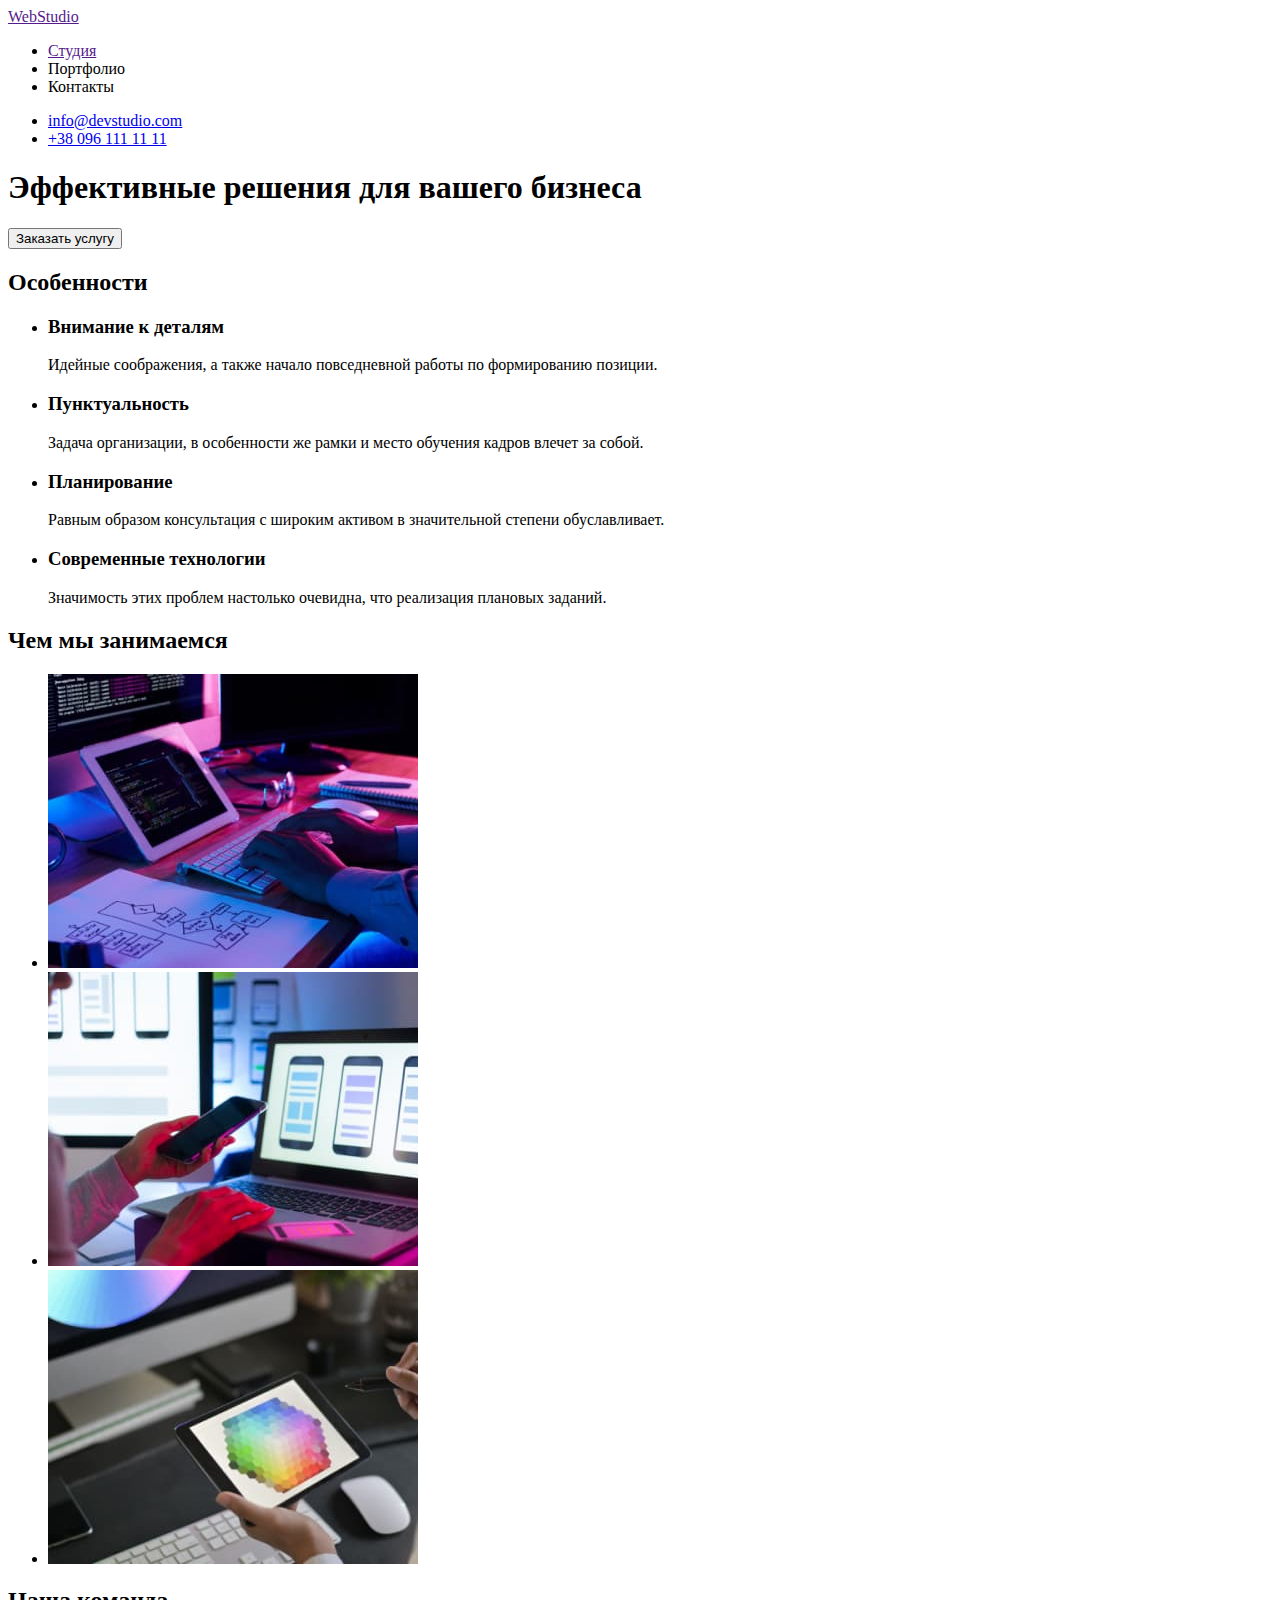
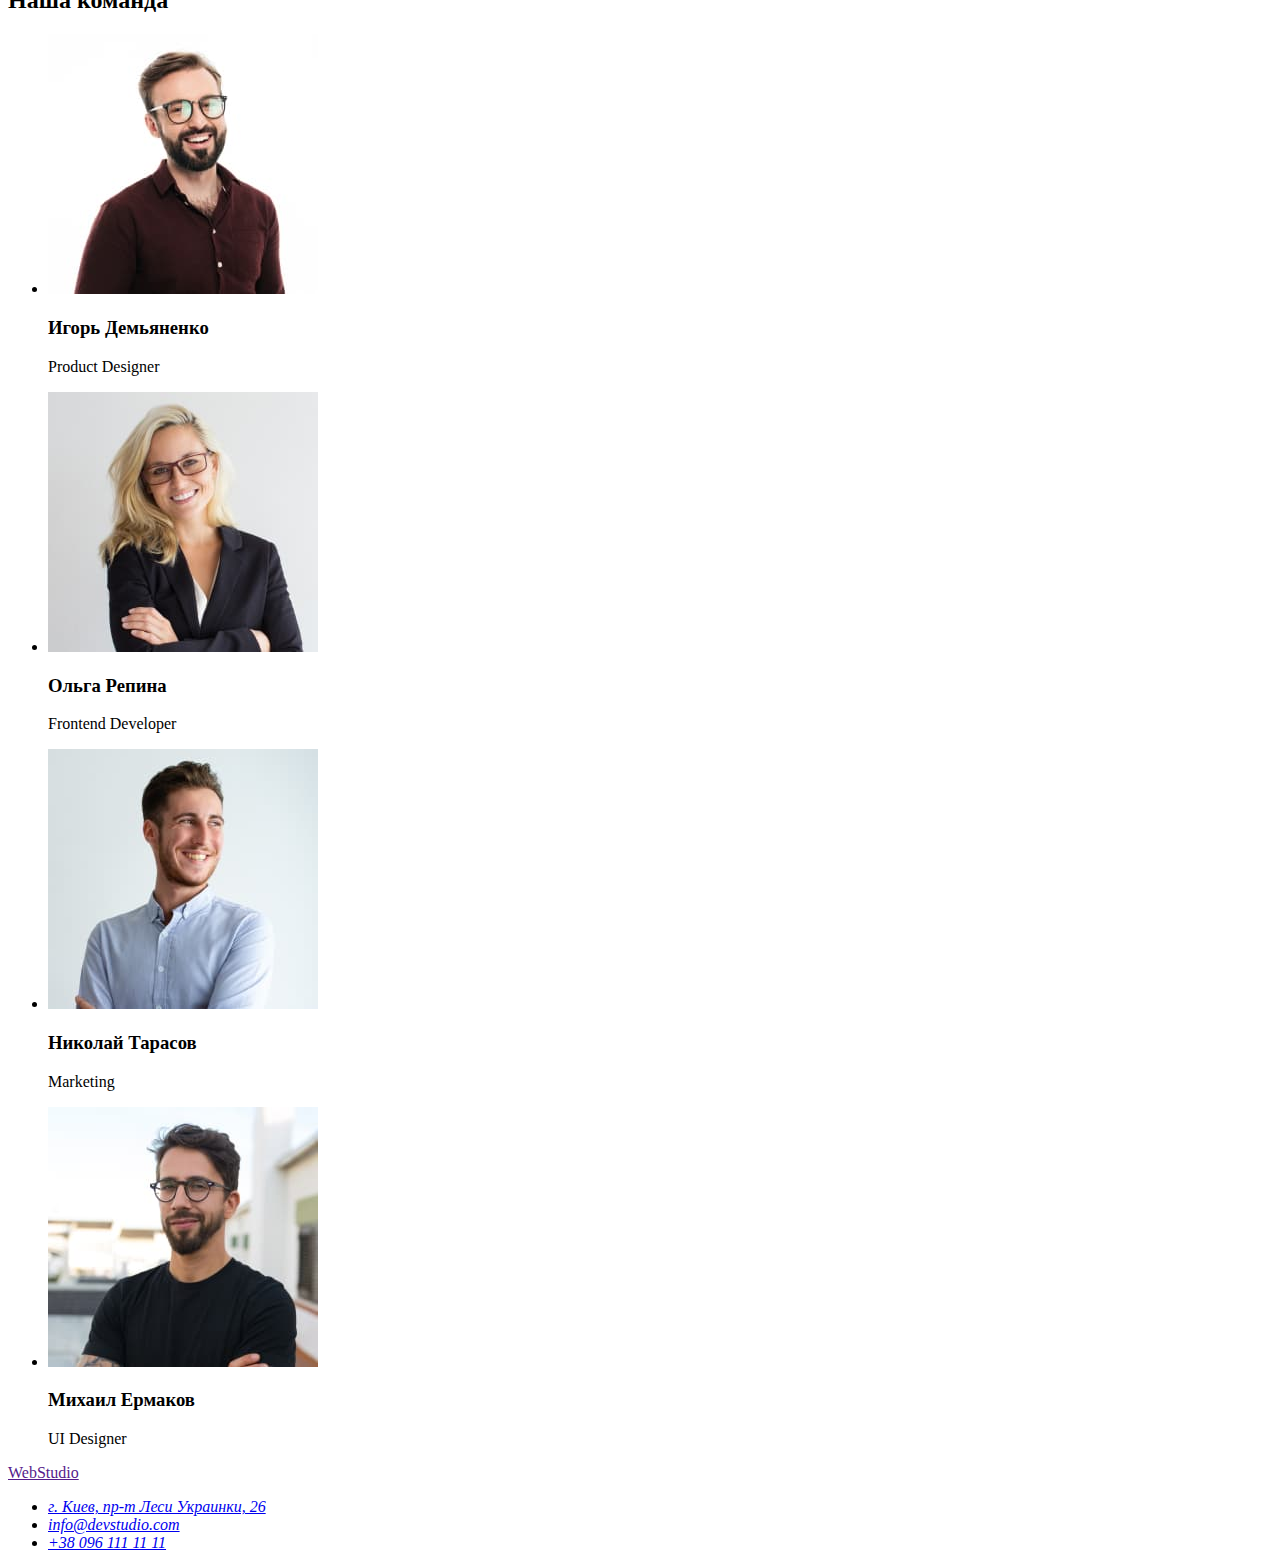
==== index.html @ 11a8403f "Копия файлов с ДЗ1" ====
<!DOCTYPE html>
<html lang="ru">
    <head>
        <meta charset="UTF-8">
        <meta http-equiv="X-UA-Compatible" content="IE=edge">
        <meta name="viewport" content="width=device-width, initial-scale=1.0">
        <title>Студия</title>
    </head>

    <body>
        <header>
            <nav>
                <a href="" lang="en">WebStudio</a>
                <ul>
                    <li><a href="">Студия</a></li>
                    <li><a href=""></a>Портфолио</li>
                    <li><a href=""></a>Контакты</li>
                </ul>
            </nav>
            <ul>
                <li><a href="mailto:info@devstudio.com">info@devstudio.com</a></li>
                <li><a href="tel:+380961111111">+38 096 111 11 11</a></li>
            </ul>            
        </header>

        <main>
            <section>
                <h1>Эффективные решения для вашего бизнеса</h1>
                <button type="button">Заказать услугу</button>
            </section>

            <section>
                <h2>Особенности</h2>
                <ul>
                    <li>
                        <h3>Внимание к деталям</h3>
                        <p>Идейные соображения, а также начало повседневной работы по формированию позиции.</p>
                    </li>
                    <li>
                        <h3>Пунктуальность</h3>
                        <p>Задача организации, в особенности же рамки и место обучения кадров влечет за собой.</p>
                    </li>
                    <li>
                        <h3>Планирование</h3>
                        <p>Равным образом консультация с широким активом в значительной степени обуславливает.</p>
                    </li>
                    <li>
                        <h3>Современные технологии</h3>
                        <p>Значимость этих проблем настолько очевидна, что реализация плановых заданий.</p>
                    </li>
                </ul>
            </section>

            <section>
                <h2>Чем мы занимаемся</h2>
                <ul>
                    <li><img src="./images/box1.jpg" alt="Услуга 1" width="370" height="294"></li>
                    <li><img src="./images/box2.jpg" alt="Услуга 2" width="370" height="294"></li>
                    <li><img src="./images/box3.jpg" alt="Услуга 3" width="370" height="294"></li>
                </ul>
            </section>

            <section>
                <h2>Наша команда</h2>
                <ul>
                    <li>
                        <img src="./images/img-team-1.jpg" alt="Дизайнер1" width="270" height="260">
                        <h3>Игорь Демьяненко</h3>
                        <p lang="en">Product Designer</p>
                    </li>
                    <li>
                        <img src="./images/img-team-2.jpg" alt="Фронтент-разработчик" width="270" height="260">
                        <h3>Ольга Репина</h3>
                        <p lang="en">Frontend Developer</p>
                    </li>
                    <li>
                        <img src="./images/img-team-3.jpg" alt="Маркетолог" width="270" height="260">
                        <h3>Николай Тарасов</h3>
                        <p lang="en">Marketing</p>
                    </li>
                    <li>
                        <img src="./images/img-team-4.jpg" alt="Дизайнер2" width="270" height="260">
                        <h3>Михаил Ермаков</h3>
                        <p lang="en">UI Designer</p>
                    </li>
                </ul>
            </section>
        </main>

        <footer>
            <a href="" lang="en">WebStudio</a>
            <address>
                <ul>
                    <li><a href="https://goo.gl/maps/sHDZmhukoqg1UG7x9" target="_blank">г. Киев, пр-т Леси Украинки, 26</a></li>
                    <li><a href="mailto:info@devstudio.com">info@devstudio.com</a></li>
                    <li><a href="tel:+380961111111">+38 096 111 11 11</a></li>
                </ul>
            </address>
        </footer>
    </body>
</html>
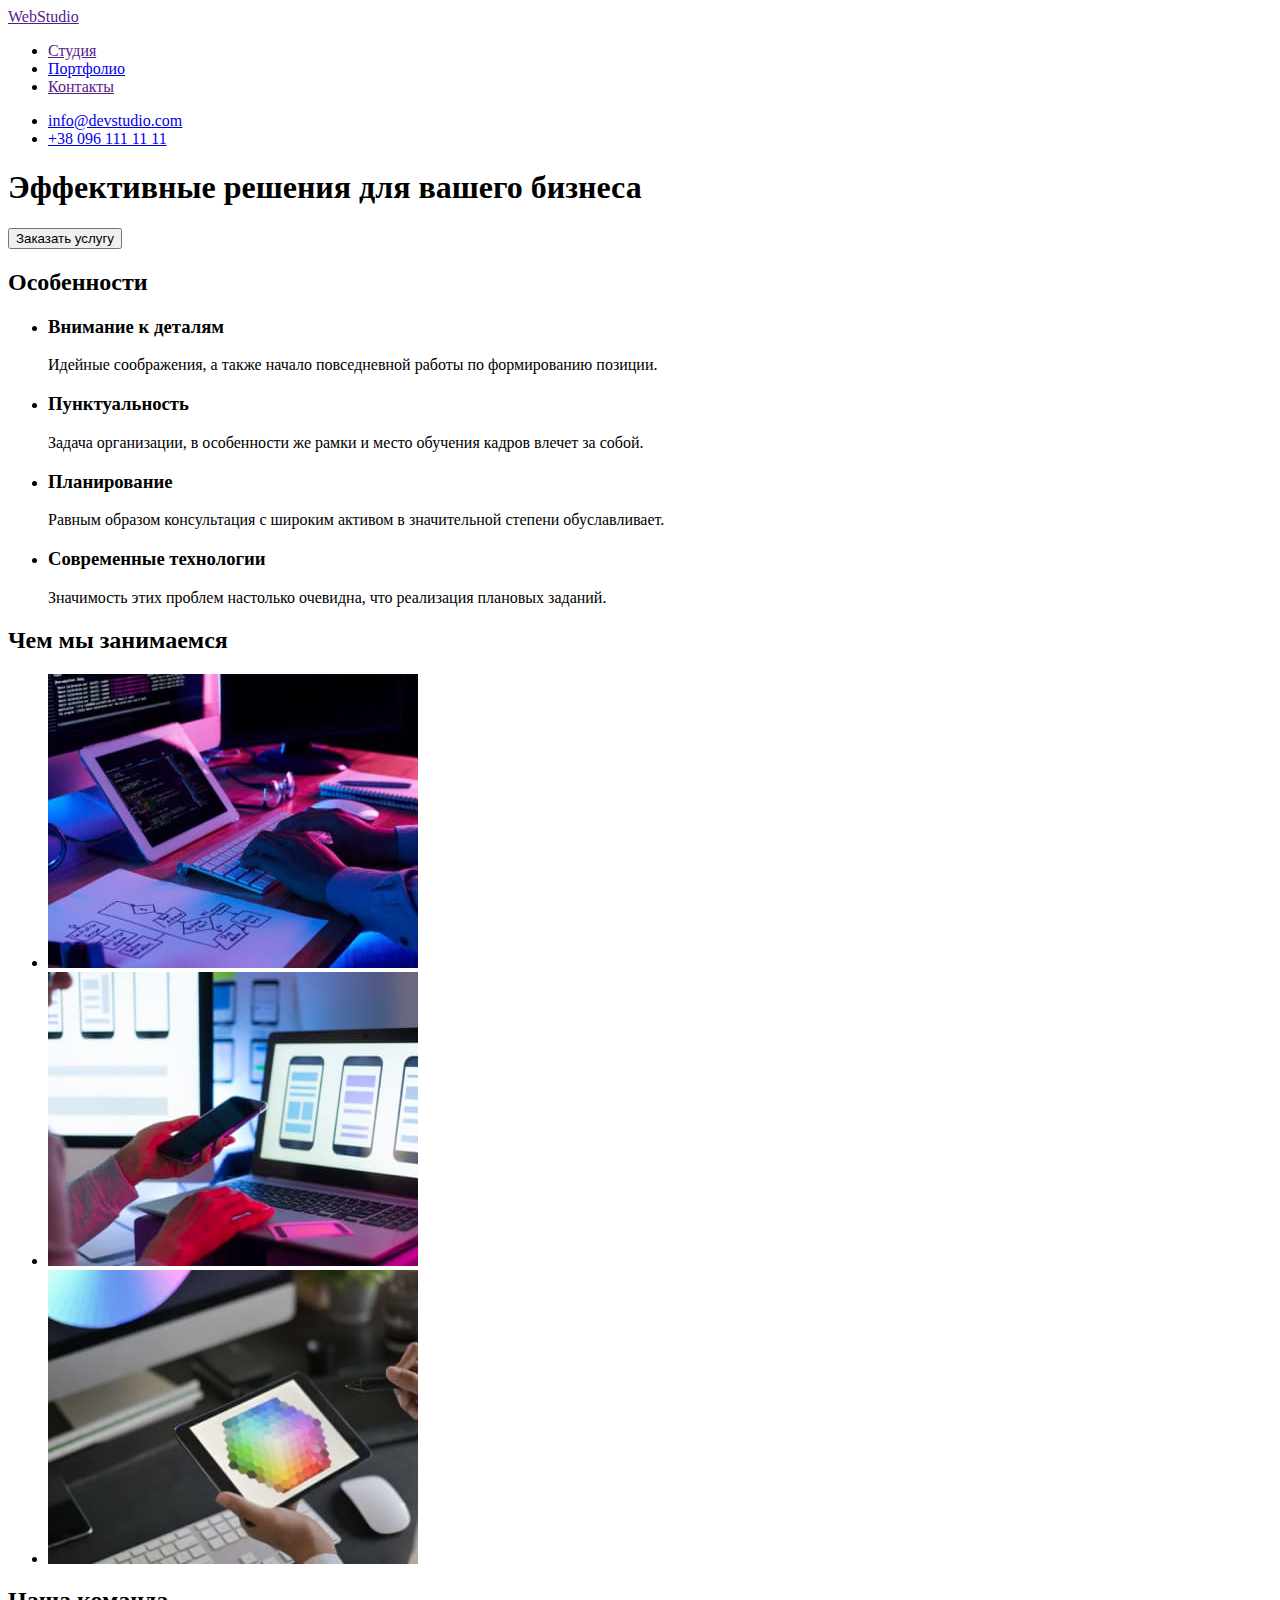
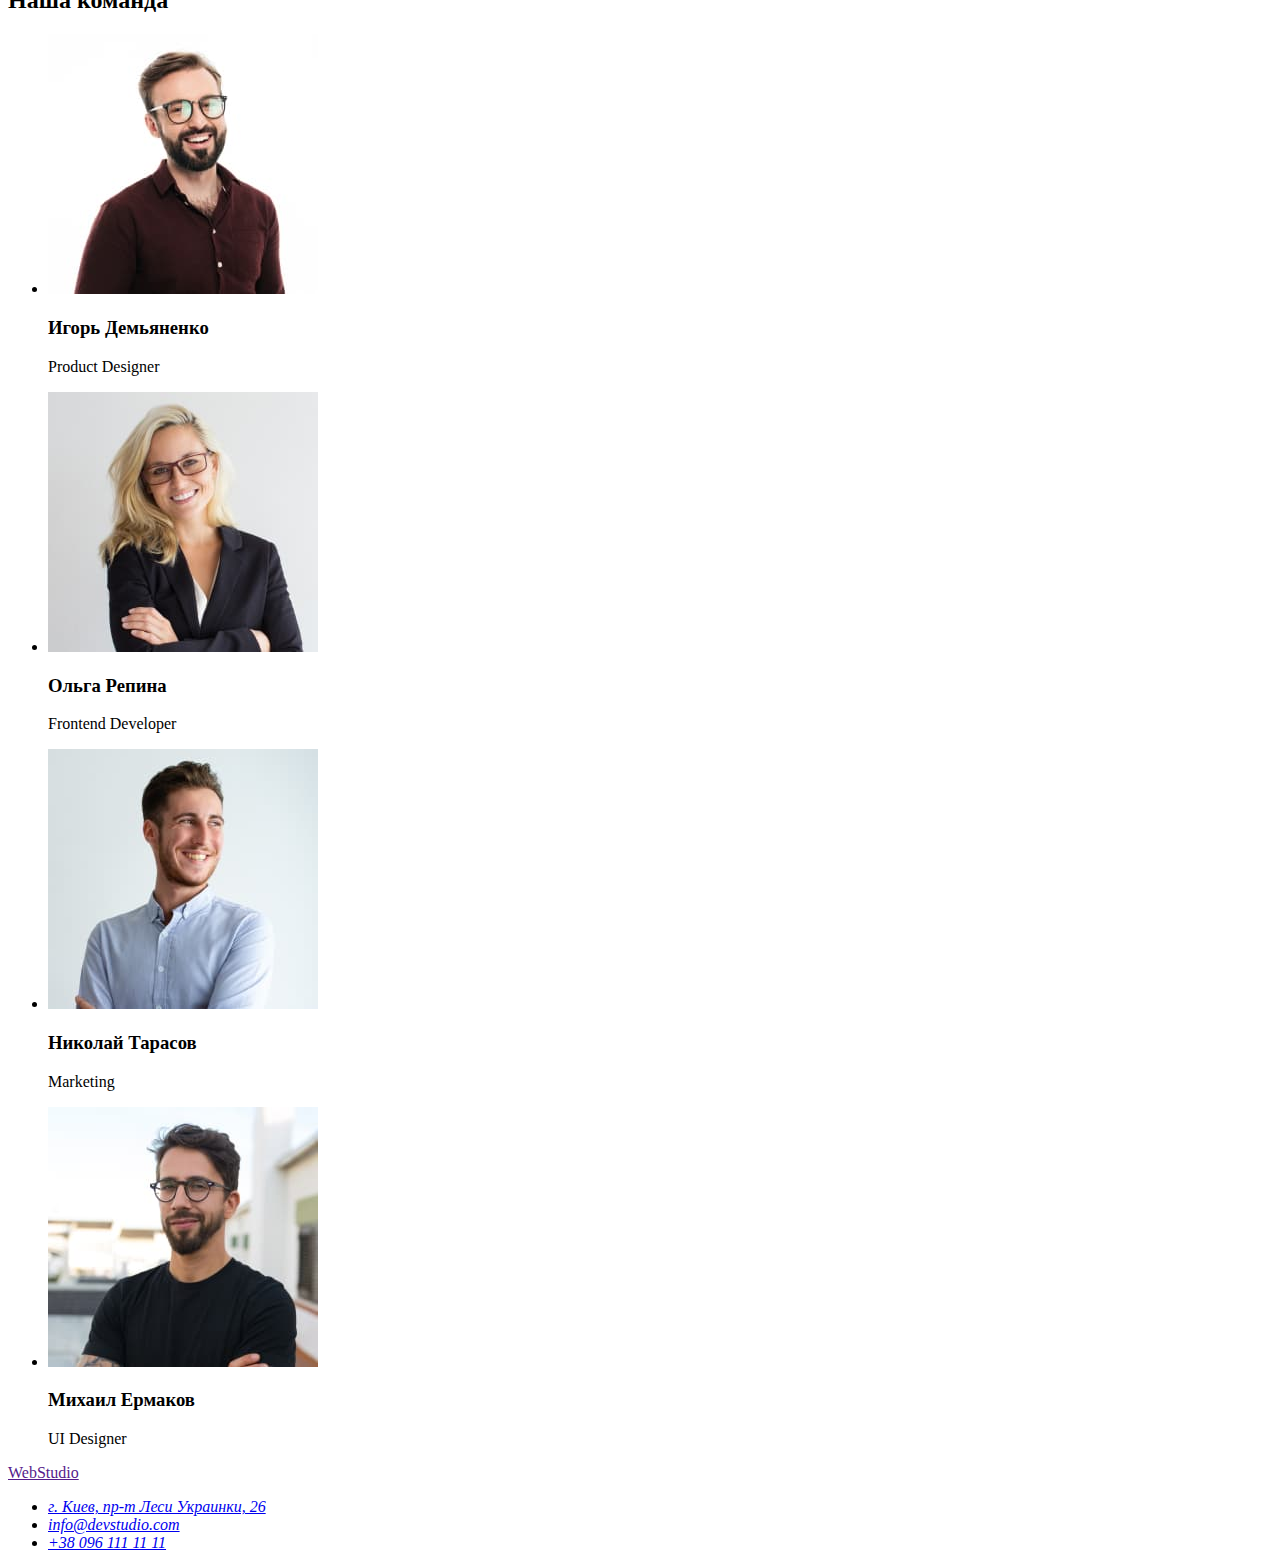
==== commit 7b366562: "Верстка страницы Портфолио" ====
--- a/index.html
+++ b/index.html
@@ -5,6 +5,7 @@
         <meta http-equiv="X-UA-Compatible" content="IE=edge">
         <meta name="viewport" content="width=device-width, initial-scale=1.0">
         <title>Студия</title>
+        <link rel="stylesheet" href="./css/style.css">
     </head>
 
     <body>
@@ -13,8 +14,8 @@
                 <a href="" lang="en">WebStudio</a>
                 <ul>
                     <li><a href="">Студия</a></li>
-                    <li><a href=""></a>Портфолио</li>
-                    <li><a href=""></a>Контакты</li>
+                    <li><a href="./portfolio.html">Портфолио</a></li>
+                    <li><a href="">Контакты</a></li>
                 </ul>
             </nav>
             <ul>
@@ -54,9 +55,9 @@
             <section>
                 <h2>Чем мы занимаемся</h2>
                 <ul>
-                    <li><img src="./images/box1.jpg" alt="Услуга 1" width="370" height="294"></li>
-                    <li><img src="./images/box2.jpg" alt="Услуга 2" width="370" height="294"></li>
-                    <li><img src="./images/box3.jpg" alt="Услуга 3" width="370" height="294"></li>
+                    <li><img src="./images/box1.jpg" alt="Веб-сайты" width="370" height="294"></li>
+                    <li><img src="./images/box2.jpg" alt="Приложения" width="370" height="294"></li>
+                    <li><img src="./images/box3.jpg" alt="Дизайн" width="370" height="294"></li>
                 </ul>
             </section>
 
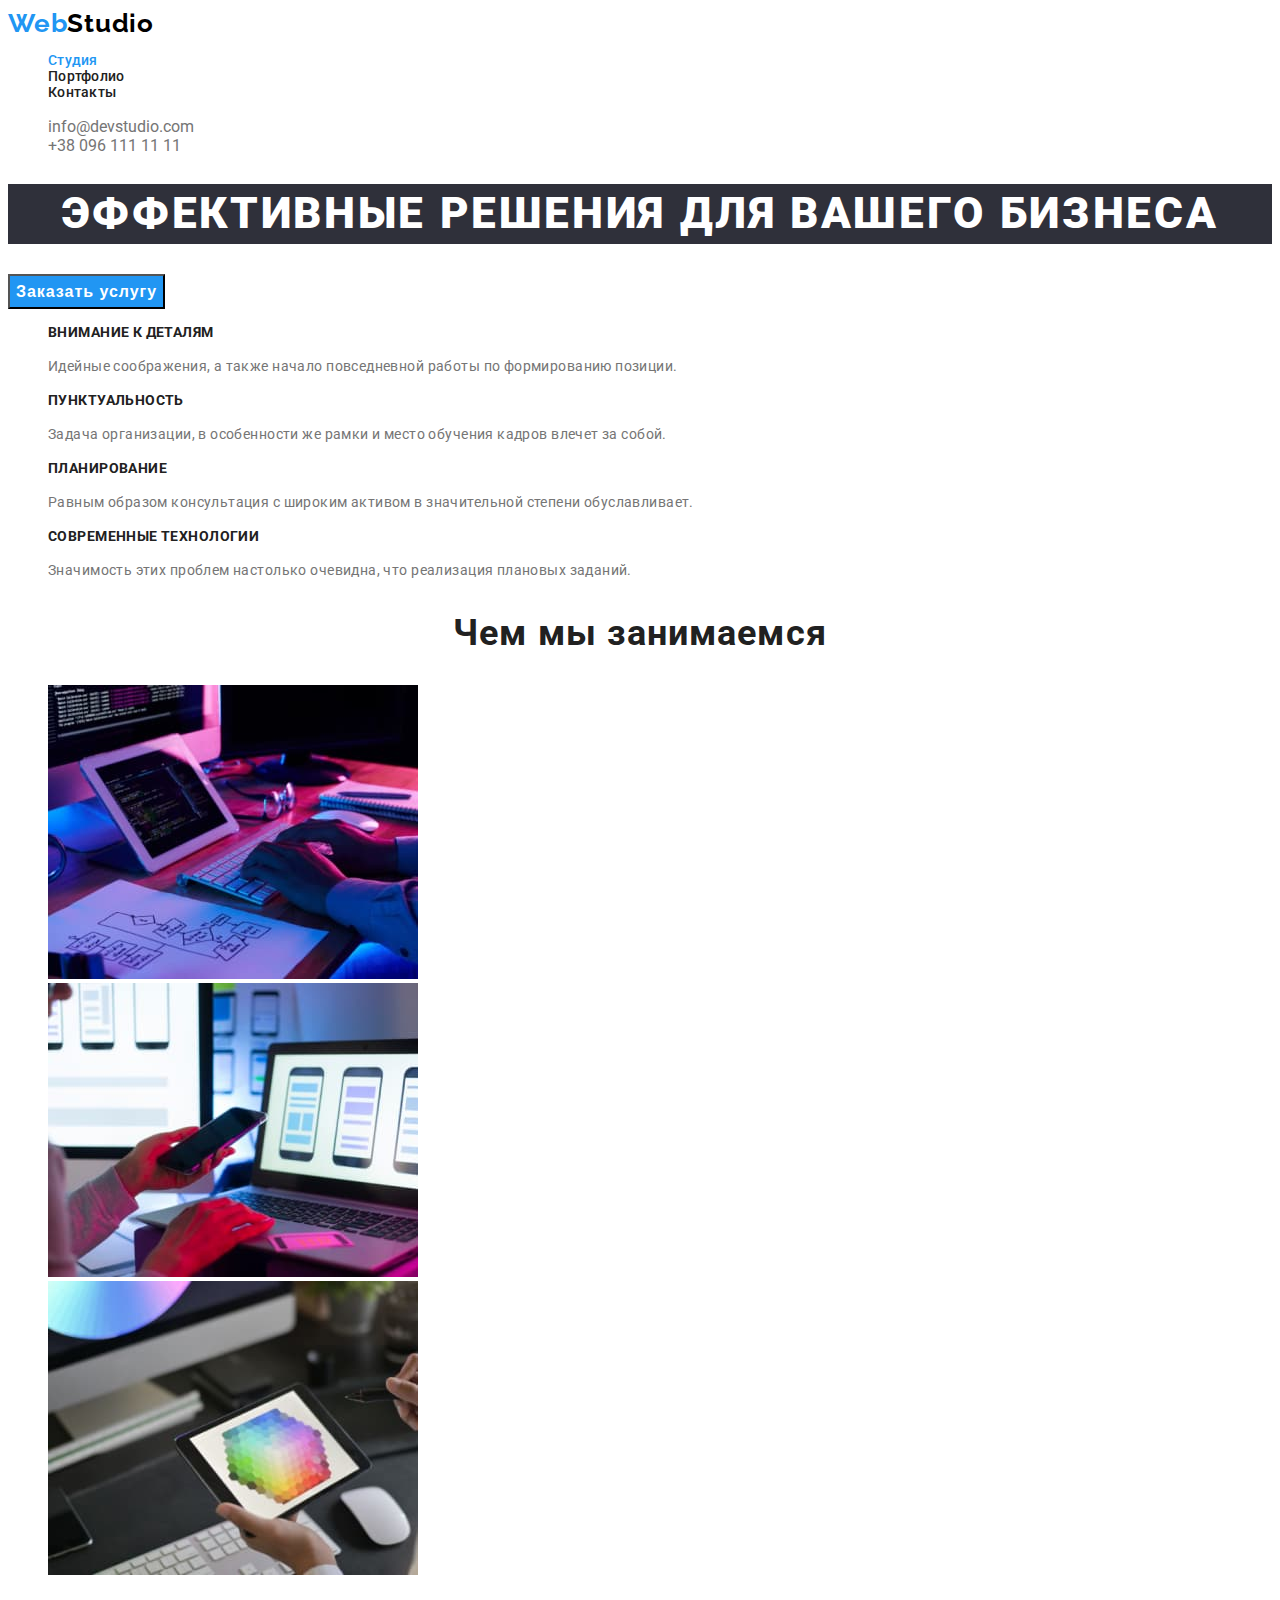
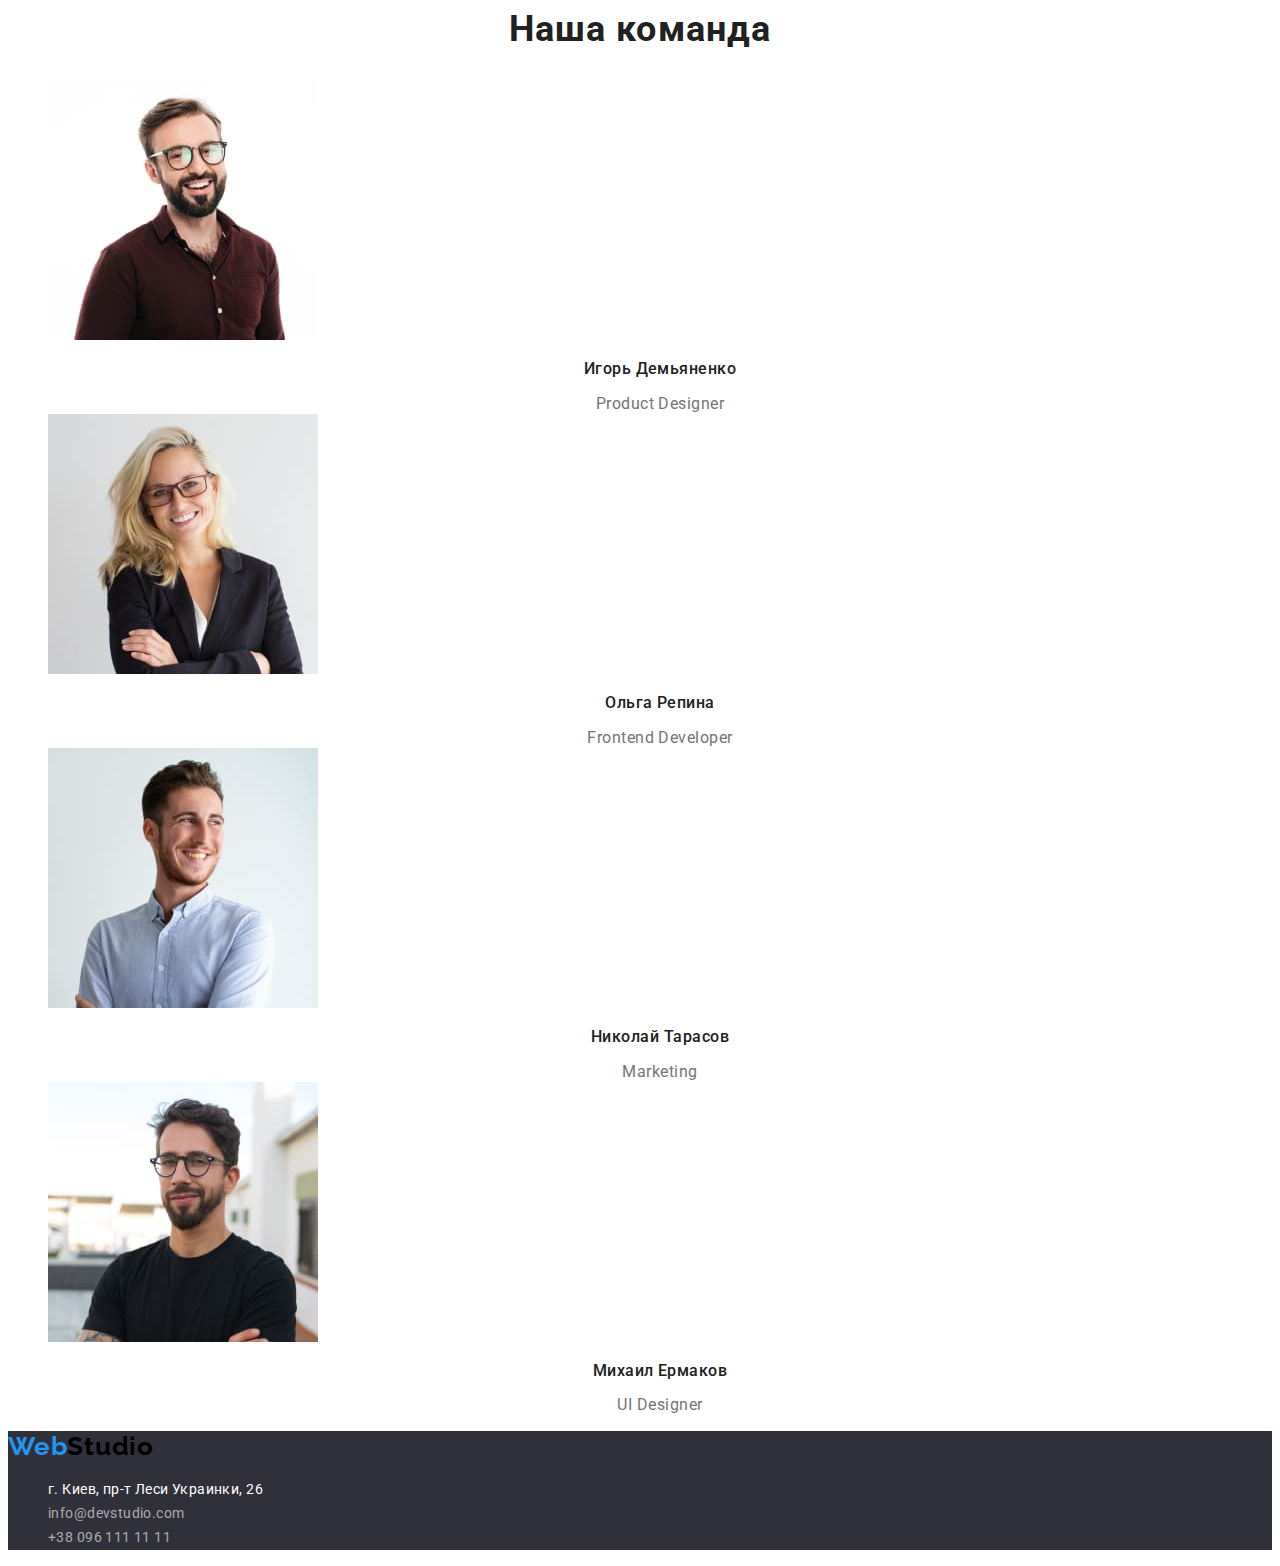
==== commit a8f1b3ad: "Подключение стилей" ====
--- a/index.html
+++ b/index.html
@@ -5,96 +5,100 @@
         <meta http-equiv="X-UA-Compatible" content="IE=edge">
         <meta name="viewport" content="width=device-width, initial-scale=1.0">
         <title>Студия</title>
+        <link rel="preconnect" href="https://fonts.googleapis.com">
+        <link rel="preconnect" href="https://fonts.gstatic.com" crossorigin>
+        <link href="https://fonts.googleapis.com/css2?family=Raleway:wght@700&family=Roboto:wght@400;500;700;900&display=swap"
+            rel="stylesheet">
         <link rel="stylesheet" href="./css/style.css">
     </head>
 
     <body>
-        <header>
+        <header class="header">
             <nav>
-                <a href="" lang="en">WebStudio</a>
-                <ul>
-                    <li><a href="">Студия</a></li>
-                    <li><a href="./portfolio.html">Портфолио</a></li>
-                    <li><a href="">Контакты</a></li>
+                <a href="" lang="en" class="logo">Web<span>Studio</span></a>
+                <ul class="header-nav list">
+                    <li><a href="" class="header-link current">Студия</a></li>
+                    <li><a href="./portfolio.html" class="header-link">Портфолио</a></li>
+                    <li><a href="" class="header-link">Контакты</a></li>
                 </ul>
             </nav>
-            <ul>
-                <li><a href="mailto:info@devstudio.com">info@devstudio.com</a></li>
-                <li><a href="tel:+380961111111">+38 096 111 11 11</a></li>
+            <ul class="auth-nav list">
+                <li><a href="mailto:info@devstudio.com" class="auth-link">info@devstudio.com</a></li>
+                <li><a href="tel:+380961111111" class="auth-link">+38 096 111 11 11</a></li>
             </ul>            
         </header>
 
         <main>
-            <section>
-                <h1>Эффективные решения для вашего бизнеса</h1>
-                <button type="button">Заказать услугу</button>
+            <section class="hero">
+                <h1 class="hero-title">Эффективные решения для вашего бизнеса</h1>
+                <button type="button" class="hero-btn">Заказать услугу</button>
             </section>
 
-            <section>
-                <h2>Особенности</h2>
-                <ul>
+            <section class="features">
+                <h2 class="visually-hidden">Особенности</h2>
+                <ul class="list">
                     <li>
-                        <h3>Внимание к деталям</h3>
-                        <p>Идейные соображения, а также начало повседневной работы по формированию позиции.</p>
+                        <h3 class="features-title">Внимание к деталям</h3>
+                        <p class="features-text">Идейные соображения, а также начало повседневной работы по формированию позиции.</p>
                     </li>
                     <li>
-                        <h3>Пунктуальность</h3>
-                        <p>Задача организации, в особенности же рамки и место обучения кадров влечет за собой.</p>
+                        <h3 class="features-title">Пунктуальность</h3>
+                        <p class="features-text">Задача организации, в особенности же рамки и место обучения кадров влечет за собой.</p>
                     </li>
                     <li>
-                        <h3>Планирование</h3>
-                        <p>Равным образом консультация с широким активом в значительной степени обуславливает.</p>
+                        <h3 class="features-title">Планирование</h3>
+                        <p class="features-text">Равным образом консультация с широким активом в значительной степени обуславливает.</p>
                     </li>
                     <li>
-                        <h3>Современные технологии</h3>
-                        <p>Значимость этих проблем настолько очевидна, что реализация плановых заданий.</p>
+                        <h3 class="features-title">Современные технологии</h3>
+                        <p class="features-text">Значимость этих проблем настолько очевидна, что реализация плановых заданий.</p>
                     </li>
                 </ul>
             </section>
 
-            <section>
-                <h2>Чем мы занимаемся</h2>
-                <ul>
+            <section class="services">
+                <h2 class="services-title">Чем мы занимаемся</h2>
+                <ul class="list">
                     <li><img src="./images/box1.jpg" alt="Веб-сайты" width="370" height="294"></li>
                     <li><img src="./images/box2.jpg" alt="Приложения" width="370" height="294"></li>
                     <li><img src="./images/box3.jpg" alt="Дизайн" width="370" height="294"></li>
                 </ul>
             </section>
 
-            <section>
-                <h2>Наша команда</h2>
-                <ul>
+            <section class="team">
+                <h2 class="team-title">Наша команда</h2>
+                <ul class="list">
                     <li>
                         <img src="./images/img-team-1.jpg" alt="Дизайнер1" width="270" height="260">
-                        <h3>Игорь Демьяненко</h3>
-                        <p lang="en">Product Designer</p>
+                        <h3 class="team-member">Игорь Демьяненко</h3>
+                        <p lang="en" class="team-text">Product Designer</p>
                     </li>
                     <li>
                         <img src="./images/img-team-2.jpg" alt="Фронтент-разработчик" width="270" height="260">
-                        <h3>Ольга Репина</h3>
-                        <p lang="en">Frontend Developer</p>
+                        <h3 class="team-member">Ольга Репина</h3>
+                        <p lang="en" class="team-text">Frontend Developer</p>
                     </li>
                     <li>
                         <img src="./images/img-team-3.jpg" alt="Маркетолог" width="270" height="260">
-                        <h3>Николай Тарасов</h3>
-                        <p lang="en">Marketing</p>
+                        <h3 class="team-member">Николай Тарасов</h3>
+                        <p lang="en" class="team-text">Marketing</p>
                     </li>
                     <li>
                         <img src="./images/img-team-4.jpg" alt="Дизайнер2" width="270" height="260">
-                        <h3>Михаил Ермаков</h3>
-                        <p lang="en">UI Designer</p>
+                        <h3 class="team-member">Михаил Ермаков</h3>
+                        <p lang="en" class="team-text">UI Designer</p>
                     </li>
                 </ul>
             </section>
         </main>
 
-        <footer>
-            <a href="" lang="en">WebStudio</a>
-            <address>
-                <ul>
-                    <li><a href="https://goo.gl/maps/sHDZmhukoqg1UG7x9" target="_blank">г. Киев, пр-т Леси Украинки, 26</a></li>
-                    <li><a href="mailto:info@devstudio.com">info@devstudio.com</a></li>
-                    <li><a href="tel:+380961111111">+38 096 111 11 11</a></li>
+        <footer class="footer">
+            <a href="" lang="en" class="logo">Web<span>Studio</span></a>
+            <address class="contacts">
+                <ul class="list">
+                    <li><a href="https://goo.gl/maps/sHDZmhukoqg1UG7x9" target="_blank" class="contacts-link-address">г. Киев, пр-т Леси Украинки, 26</a></li>
+                    <li><a href="mailto:info@devstudio.com" class="contacts-link">info@devstudio.com</a></li>
+                    <li><a href="tel:+380961111111" class="contacts-link">+38 096 111 11 11</a></li>
                 </ul>
             </address>
         </footer>
--- a/css/style.css
+++ b/css/style.css
@@ -0,0 +1,223 @@
+:root {
+  --first-title-color: #212121;
+  --second-title-color: #ffffff;
+  --first-text-color: #757575;
+  --second-text-color: #ffffff;
+  --accent-color: #2196f3;
+  --first-bg-color: #ffffff;
+  --second-bg-color: #2f303a;
+  --accent-bg-color: #2196f3;
+}
+
+body {
+  font-family: 'Roboto', sans-serif;
+  color: var(--first-text-color);
+  background-color: var(--first-bg-color);
+}
+
+.list {
+  list-style: none;
+}
+
+a {
+  text-decoration: none;
+}
+
+p {
+  margin: 0;
+}
+
+.visually-hidden {
+  position: absolute;
+  white-space: nowrap;
+  width: 1px;
+  height: 1px;
+  overflow: hidden;
+  border: 0;
+  padding: 0;
+  clip: rect(0 0 0 0);
+  clip-path: inset(50%);
+  margin: -1px;
+}
+
+.header-link.current {
+  color: var(--accent-color);
+}
+
+/* --------HEADER--------- */
+.logo {
+  font-family: Raleway;
+  font-style: normal;
+  font-weight: bold;
+  font-size: 26px;
+  line-height: 1.19;
+  letter-spacing: 0.03em;
+  color: var(--accent-color);
+}
+
+.logo > span {
+  color: #000;
+}
+
+.header-nav {
+  font-weight: 500;
+  font-size: 14px;
+  line-height: 1.14;
+  letter-spacing: 0.02em;
+}
+
+.header-link {
+  color: var(--first-title-color);
+}
+
+.header-link:hover,
+.header-link:focus {
+  color: var(--accent-color);
+}
+
+.auth-link {
+  color: var(--first-text-color);
+}
+
+.auth-link:hover,
+.auth-link:focus {
+  color: var(--accent-color);
+}
+
+/* --------HERO--------- */
+
+.hero-title {
+  font-weight: 900;
+  font-size: 44px;
+  line-height: 1.36;
+  text-align: center;
+  letter-spacing: 0.06em;
+  text-transform: uppercase;
+  color: var(--second-title-color);
+  background: var(--second-bg-color);
+}
+
+.hero-btn {
+  font-weight: 700;
+  font-size: 16px;
+  line-height: 1.87;
+  display: flex;
+  align-items: center;
+  text-align: center;
+  letter-spacing: 0.06em;
+  color: var(--second-title-color);
+  background: var(--accent-bg-color);
+}
+
+/* -------FEATURES------- */
+
+.features-title {
+  font-weight: 700;
+  font-size: 14px;
+  line-height: 1.14;
+  letter-spacing: 0.03em;
+  text-transform: uppercase;
+  color: var(--first-title-color);
+}
+
+.features-text {
+  font-weight: 400;
+  font-size: 14px;
+  line-height: 1.71;
+  letter-spacing: 0.03em;
+  color: var(--first-text-color);
+}
+
+/* --------SERVICES--------- */
+
+.services-title {
+  font-weight: 700;
+  font-size: 36px;
+  line-height: 1.16;
+  text-align: center;
+  letter-spacing: 0.03em;
+  color: var(--first-title-color);
+}
+
+/* --------TEAM--------- */
+
+.team-title {
+  font-weight: 700;
+  font-size: 36px;
+  line-height: 42px;
+  text-align: center;
+  letter-spacing: 0.03em;
+  color: var(--first-title-color);
+}
+
+.team-member {
+  font-weight: 500;
+  font-size: 16px;
+  line-height: 1.18;
+  text-align: center;
+  letter-spacing: 0.03em;
+  color: var(--first-title-color);
+}
+
+.team-text {
+  font-weight: 400;
+  font-size: 16px;
+  line-height: 1.18;
+  text-align: center;
+  letter-spacing: 0.03em;
+  color: var(--first-text-color);
+}
+
+/* --------ADDRESS--------- */
+
+.footer {
+  background: var(--second-bg-color);
+}
+
+.contacts-link-address {
+  font-style: normal;
+  font-weight: 400;
+  font-size: 14px;
+  line-height: 1.71;
+  letter-spacing: 0.03em;
+  color: var(--second-text-color);
+}
+
+.contacts-link {
+  font-style: normal;
+  font-weight: 400;
+  font-size: 14px;
+  line-height: 1.71;
+  letter-spacing: 0.03em;
+  color: rgba(255, 255, 255, 0.6);
+}
+
+/* --------PROJECT--------- */
+
+.project-btn {
+  font-style: inherit;
+  font-weight: 500;
+  font-size: 16px;
+  line-height: 1.62;
+  text-align: center;
+  letter-spacing: 0.03em;
+  color: var(--second-text-color);
+  background: var(--accent-bg-color);
+}
+
+.project-title {
+  font-weight: 700;
+  font-size: 18px;
+  line-height: 2;
+  letter-spacing: 0.06em;
+  text-transform: capitalize;
+  color: var(--first-title-color);
+}
+
+.project-text {
+  font-weight: normal;
+  font-size: 16px;
+  line-height: 1.87;
+  letter-spacing: 0.03em;
+  color: var(--first-text-color);
+}
